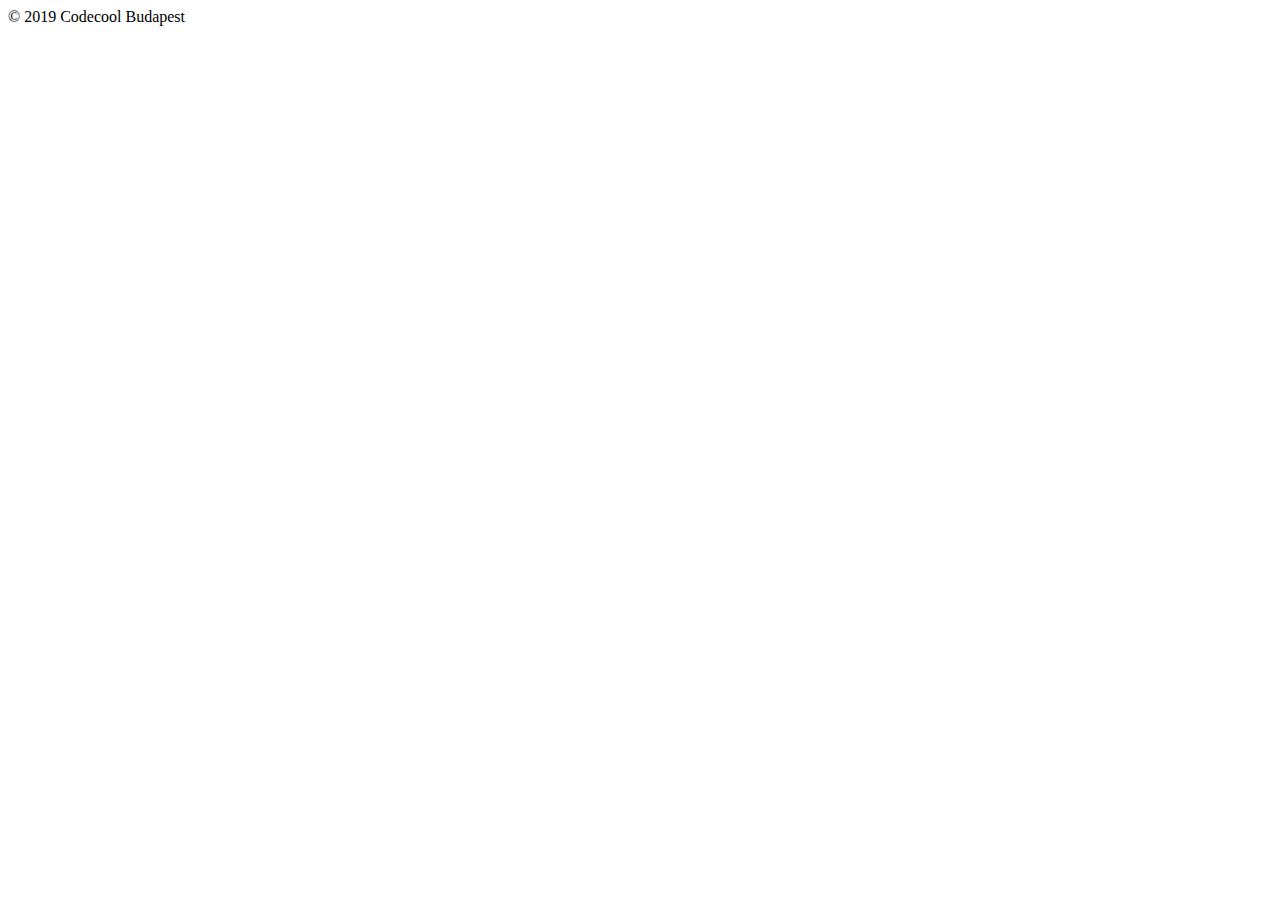
==== src/main/webapp/templates/footer.html @ 66b8606a "starter project" ====
<!doctype html>
<html lang="en" xmlns="http://www.w3.org/1999/xhtml" xmlns:th="http://www.thymeleaf.org">
<body>

<div th:fragment="copy">
    <div class="card">
        <div class="card-body">
            &copy; 2019 Codecool Budapest
        </div>
    </div>
</div>

</body>
</html>
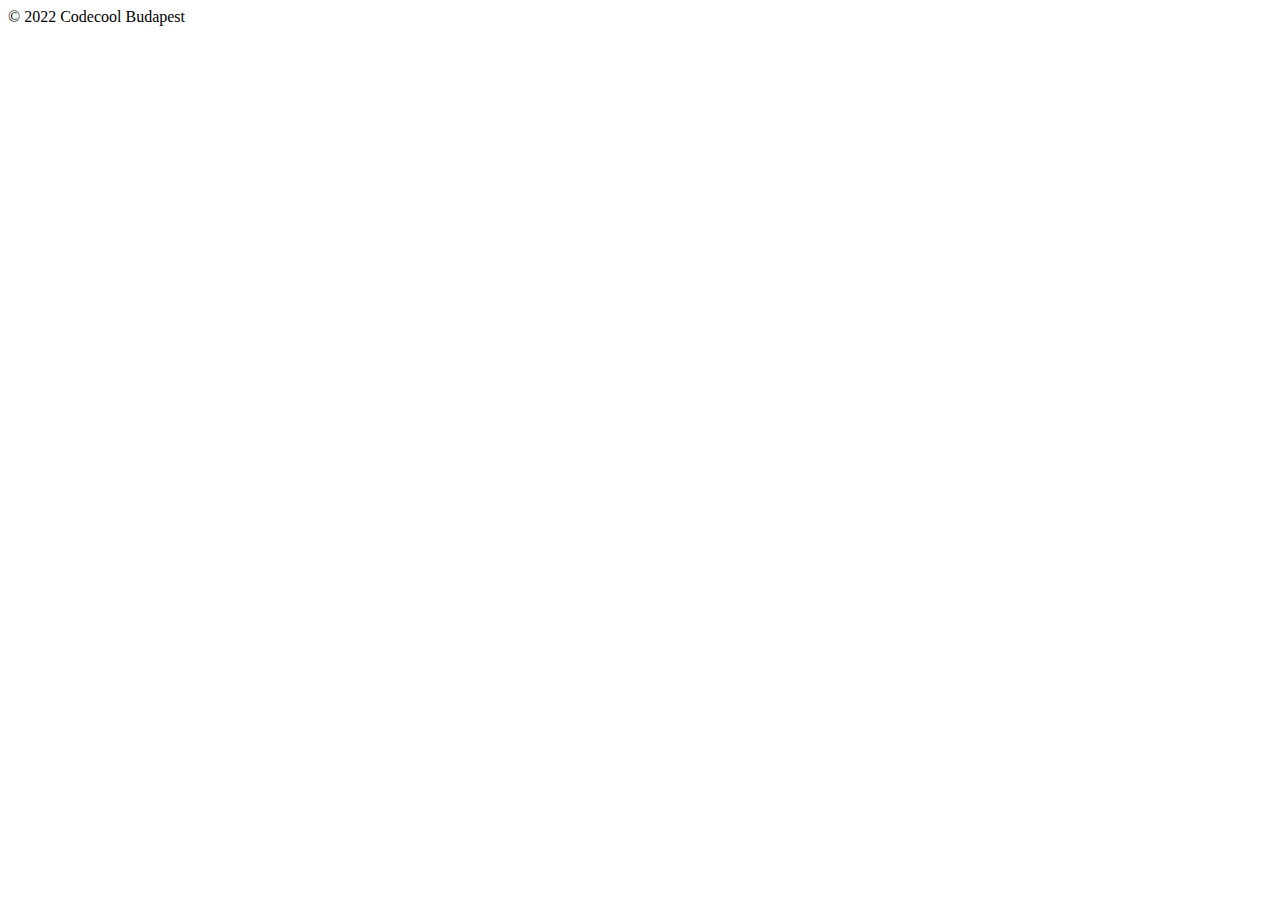
==== commit cf6ff667: "feat: design" ====
--- a/src/main/webapp/templates/footer.html
+++ b/src/main/webapp/templates/footer.html
@@ -2,11 +2,9 @@
 <html lang="en" xmlns="http://www.w3.org/1999/xhtml" xmlns:th="http://www.thymeleaf.org">
 <body>
 
-<div th:fragment="copy">
-    <div class="card">
-        <div class="card-body">
-            &copy; 2019 Codecool Budapest
-        </div>
+<div th:fragment="copy" class="footer">
+    <div>
+            &copy; 2022 Codecool Budapest
     </div>
 </div>
 
